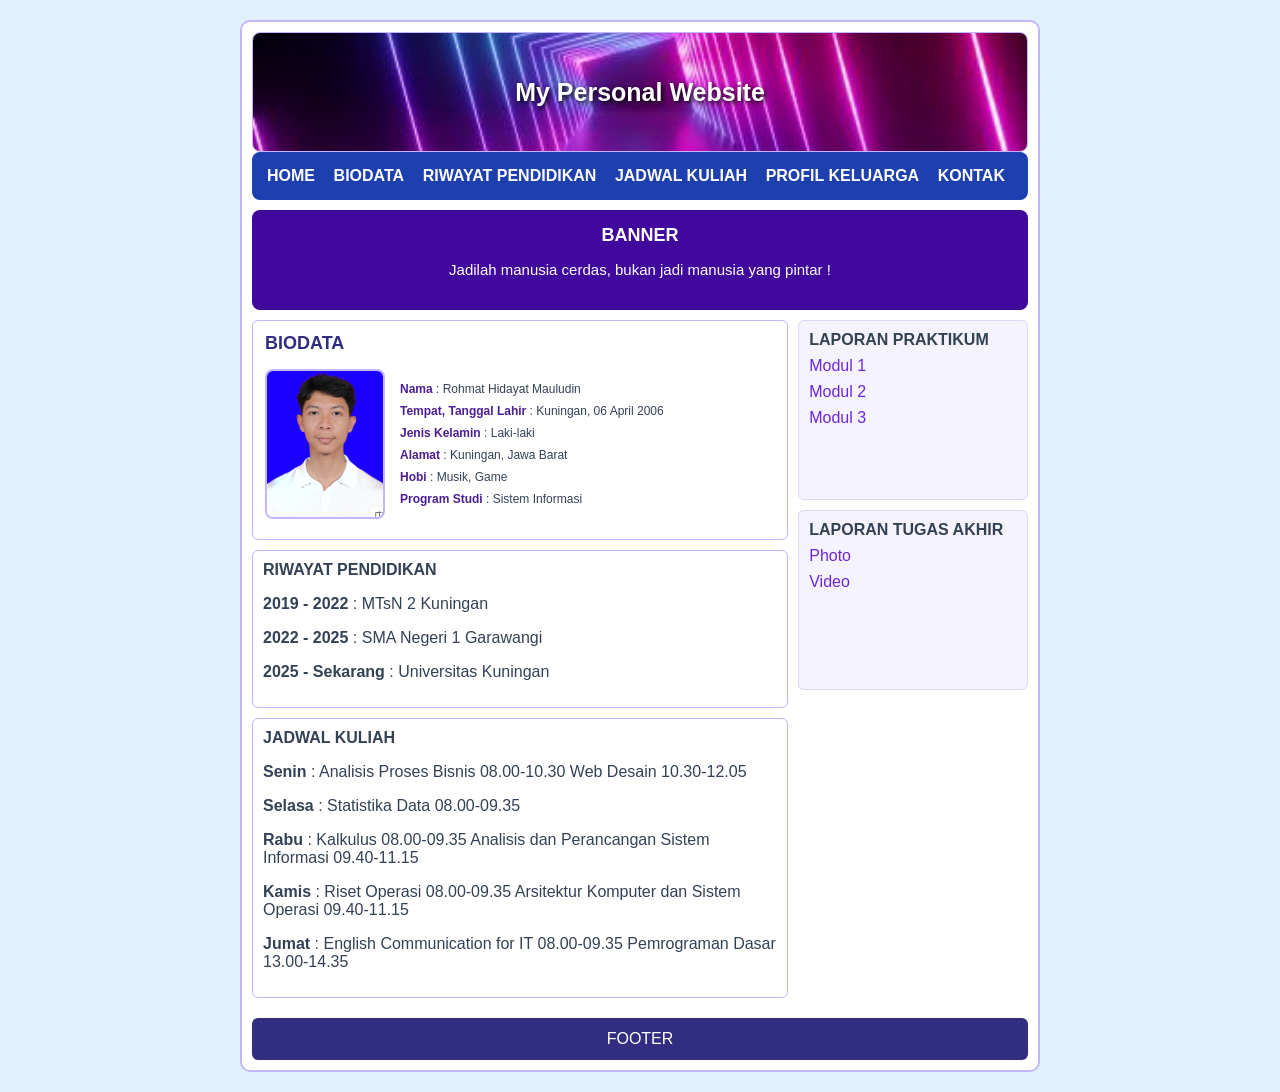
==== WebPribadi.html @ 41429c5b "Upload Web Pribadi" ====
<!DOCTYPE html>
<html lang="id">
<head>
    <meta charset="UTF-8">
    <meta name="viewport" content="width=device-width, initial-scale=1.0">
    <title>Web Pribadi</title>

    <!-- Menghubungkan file CSS -->
    <link rel="stylesheet" href="style.css">
</head>
<body>
    <div class="container">
        <!-- Header -->
        <div class="header">
            <img src="14000.jpg" alt="Header Web Pribadi">
            <div class="judul-header">
                <h1>My Personal Website</h1>
        </div>
     </div>
       <!-- Menu Navigasi -->
<div class="menu">
    <a href="index.html">HOME</a> 
    <a href="#biodata">BIODATA</a> 
    <a href="#pendidikan">RIWAYAT PENDIDIKAN</a> 
    <a href="#jadwal">JADWAL KULIAH</a> 
    <a href="Profil_Keluarga/index.html">PROFIL KELUARGA</a> 
    <a href="kontak.html">KONTAK</a>
</div>
        <!-- Banner -->
        <div class="banner">
            <b>BANNER</b>
            <p>Jadilah manusia cerdas, bukan jadi manusia yang pintar !</p>
        </div>
        <!-- Bagian Konten -->
        <div class="content">
            <!-- Konten Utama -->
           <div class="main"><!-- Biodata -->
<div class="biodata" id="biodata">
    <b class="judul-biodata">BIODATA</b>

    <div class="isi-biodata">
        <img src="Foto Formal.png"
             alt="Foto Pribadi"
             class="foto-pribadi">

        <div class="data-diri">
            <p><strong>Nama</strong> : Rohmat Hidayat Mauludin</p>
            <p><strong>Tempat, Tanggal Lahir</strong> : Kuningan, 06 April 2006</p>
            <p><strong>Jenis Kelamin</strong> : Laki-laki</p>
            <p><strong>Alamat</strong> : Kuningan, Jawa Barat</p>
            <p><strong>Hobi</strong> : Musik, Game</p>
            <p><strong>Program Studi</strong> : Sistem Informasi</p>
        </div>
    </div>
</div>

<!-- Riwayat Pendidikan -->
<div class="pendidikan" id="pendidikan">
    <b>RIWAYAT PENDIDIKAN</b>
    <div class="riwayat pendidikan">
            <p><strong>2019 - 2022</strong> : MTsN 2 Kuningan</p>
            <p><strong>2022 - 2025</strong> : SMA Negeri 1 Garawangi</p>
            <p><strong>2025 - Sekarang</strong> : Universitas Kuningan</p>
        </div>
</div>

<!-- Jadwal Kuliah -->
<div class="jadwal" id="jadwal">
    <b>JADWAL KULIAH</b>
            <p><strong>Senin</strong> : Analisis Proses Bisnis 08.00-10.30   Web Desain 10.30-12.05</p>
            <p><strong>Selasa</strong> : Statistika Data 08.00-09.35</p>
            <p><strong>Rabu</strong> : Kalkulus 08.00-09.35     Analisis dan Perancangan Sistem Informasi 09.40-11.15</p>
            <p><strong>Kamis</strong> : Riset Operasi 08.00-09.35       Arsitektur Komputer dan Sistem Operasi 09.40-11.15</p>
            <p><strong>Jumat</strong> : English Communication for IT 08.00-09.35    Pemrograman Dasar 13.00-14.35</p>
</div>
</div> <!-- Penutup main -->
            <!-- Sidebar -->
            <div class="sidebar">
                <div class="praktikum">
                     <b>LAPORAN PRAKTIKUM</b>
                     <a href="Laporan/Modul_1/index.html">Modul 1
                     </a>
                     <a href="Laporan/Modul_2/index.html">Modul 2
                        <a href="Laporan/Modul_3/index.html">Modul 3
                     </a>
                    </div>
                <div class="tugas">
                    <b>LAPORAN TUGAS AKHIR</b>
                    <a href="#">Photo</a>
                    <a href="#">Video</a>
                </div>
            </div>
        </div>
        <!-- Footer -->
        <div class="footer">
            FOOTER
        </div>
    </div>
</body>
</html>
---- style.css ----
/* Pengaturan Halaman */
* {
    box-sizing: border-box;
}

body {
    font-family: Arial, sans-serif;
    background-color: #E0F2FE;
    color: #334155;
    margin: 20px;
}

/* Container Utama */
.container {
    width: 800px;
    max-width: 100%;
    margin: auto;
    background-color: #FFFFFF;
    border: 2px solid #C4B5FD;
    border-radius: 10px;
    padding: 10px;
}

/* Header */
.header {
    position: relative;
    border: 1px solid #C4B5FD;
    height: 120px;
    padding: 0;
    overflow: hidden;
    border-radius: 8px;
}

/* Foto Header */
.header img {
    width: 100%;
    height: 100%;
    object-fit: cover;
    display: block;
}

/* Tulisan Header */
.judul-header {
    position: absolute;
    top: 0;
    left: 0;
    width: 100%;
    height: 100%;
    display: flex;
    justify-content: center;
    align-items: center;
    text-align: center;
    color: white;
    text-shadow: 2px 2px 5px black;
}

.judul-header h1 {
    font-size: 25px;
    margin: 0;
}

/* Menu Navigasi */
.menu {
    display: flex;
    justify-content: space-between;
    align-items: center;
    background-color: #1E40AF;
    padding: 15px;
    border-radius: 8px;
    flex-wrap: wrap;
    gap: 10px;
}

.menu a {
    color: white;
    text-decoration: none;
    font-weight: bold;
}

.menu a {
    text-decoration: none;
    color: white;
    margin-right: 8px;
    font-weight: bold;
}

.menu a:hover {
    color: #C4B5FD;
}

/* Banner */
.banner {
    text-align: center;
    background-color: #41089D;
    color: white;
    border: none;
    height: 100px;
    padding: 15px;
    margin-top: 10px;
    overflow: hidden;
    border-radius: 8px;
}

.banner b {
    font-size: 18px;
}

.banner p {
    font-size: 15px;
}

/* Bagian Konten */
.content {
    display: flex;
    gap: 10px;
    margin-top: 10px;
    align-items: flex-start;
}

/* Konten Utama */
.main {
    flex: 7;
    min-width: 0;
}

/* Kotak Utama */
.main > div {
    border: 1px solid #C4B5FD;
    height: auto;
    padding: 10px;
    margin-bottom: 10px;
    background-color: #FFFFFF;
    border-radius: 6px;
}

/* Biodata */
.main > .biodata {
    height: auto;
    min-height: 220px;
    padding: 12px;
}

/* Judul Biodata */
.judul-biodata {
    display: block;
    color: #312E81;
    font-size: 18px;
    margin-bottom: 15px;
}

/* Isi Biodata */
.main .isi-biodata {
    display: flex;
    align-items: center;
    gap: 15px;
    border: none;
    height: auto;
    padding: 0;
    margin: 0;
}

/* Foto Pribadi */
.main .foto-pribadi {
    width: 120px;
    height: 150px;
    flex: 0 0 120px;
    object-fit: cover;
    border: 2px solid #C4B5FD;
    border-radius: 8px;
}

/* Data Diri */
.main .data-diri {
    flex: 1;
    min-width: 0;
    border: none;
    height: auto;
    padding: 0;
    margin: 0;
}
.jadwal-kuliah {
    padding: 15px;
    min-height: 500px;
}

.main .data-diri p {
    margin: 8px 0;
    font-size: 12px;
    color: #334155;
}

.main .data-diri strong {
    color: #4C1D95;
}

/* Sidebar */
.sidebar {
    flex: 3;
    min-width: 0;
}

.sidebar div {
    border: 1px solid #DDD6FE;
    padding: 10px;
    margin-bottom: 10px;
    height: 180px;
    background-color: #F5F3FF;
    border-radius: 6px;
}

/* Link Sidebar */
.sidebar a {
    display: block;
    text-decoration: none;
    color: #6D28D9;
    margin-top: 8px;
}

.sidebar a:hover {
    color: #312E81;
    text-decoration: underline;
}

/* Judul */
h3 {
    color: #4C1D95;
}

/* Footer */
.footer {
    background-color: #312E81;
    color: white;
    border: none;
    text-align: center;
    padding: 12px;
    margin-top: 10px;
    border-radius: 6px;
}

/* Tampilan Layar Kecil */
@media (max-width: 600px) {
    body {
        margin: 10px;
    }

    .content {
        flex-direction: column;
    }

    .main,
    .sidebar {
        width: 100%;
        flex: auto;
    }

    .menu a {
        display: inline-block;
        margin-bottom: 8px;
    }

    .main .isi-biodata {
        flex-direction: column;
        align-items: flex-start;
    }

    .main .foto-pribadi {
        width: 120px;
        height: 150px;
    }
    /* Halaman Kontak */
.kontak {
    background-color: white;
    padding: 20px;
    min-height: 400px;
    color: #334155;
}

.kontak h2 {
    color: #1E40AF;
    border-bottom: 2px solid #C4B5FD;
    padding-bottom: 10px;
}

.kontak p {
    font-size: 14px;
    line-height: 1.6;
}

.kontak-item {
    background-color: #E0F2FE;
    border-left: 4px solid #6366F1;
    padding: 10px 15px;
    margin: 15px 0;
    border-radius: 5px;
}

.kontak-item h3 {
    color: #4338CA;
    margin: 0 0 5px 0;
    font-size: 16px;
}

.kontak-item p {
    margin: 0;
}

.kontak-item a {
    color: #1D4ED8;
    text-decoration: none;
}

.kontak-item a:hover {
    text-decoration: underline;
}

.footer {
    background-color: #1E40AF;
    color: white;
    text-align: center;
    padding: 10px;
    border-radius: 5px;
}
}
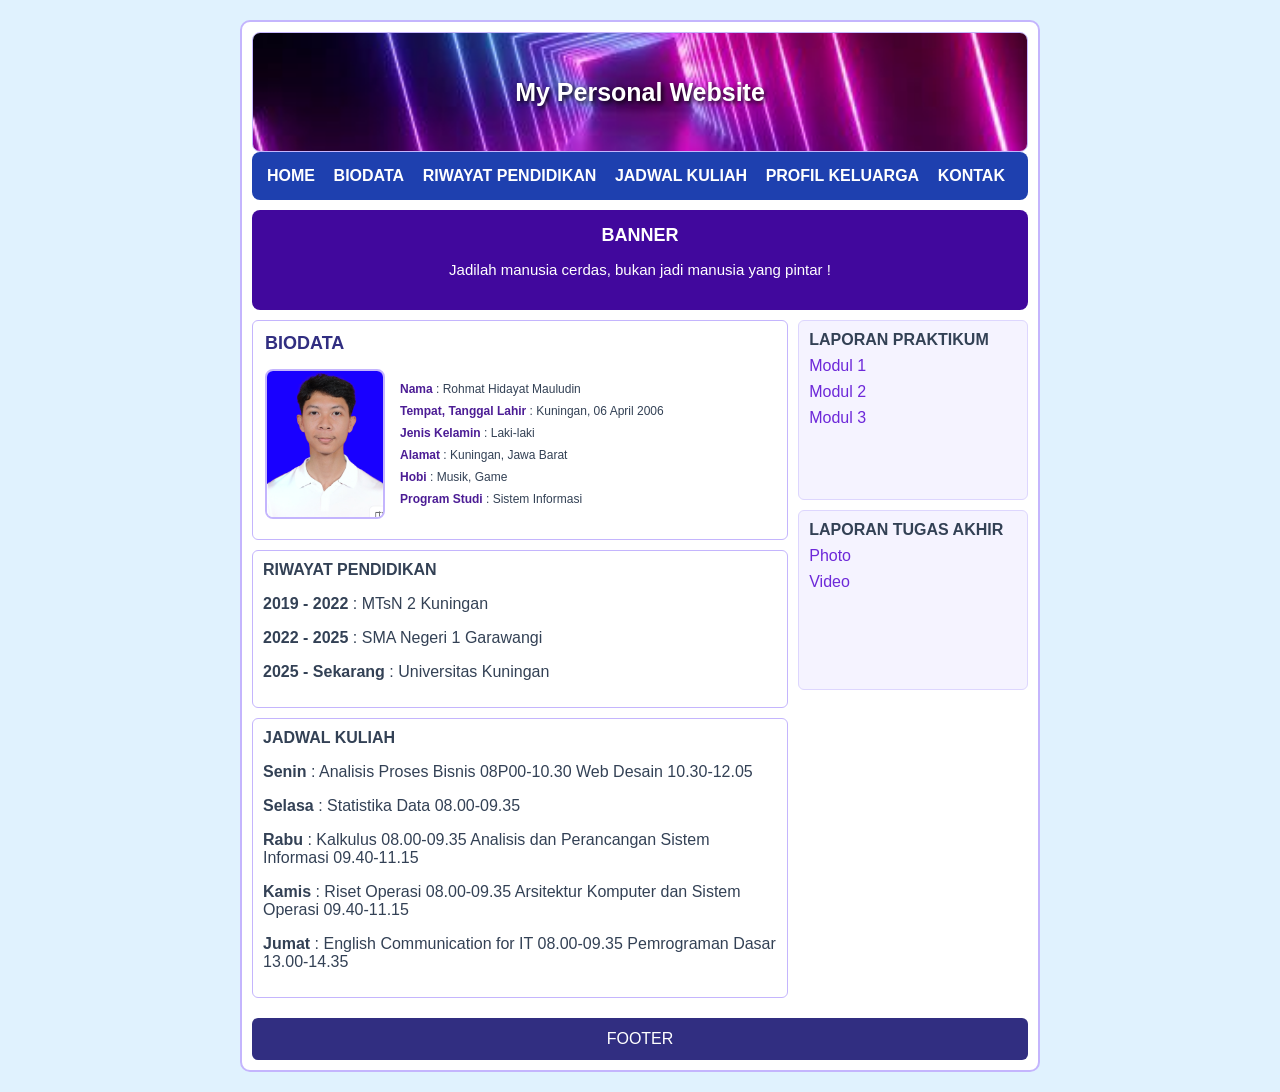
==== commit eee8ab15: "Memperbaiki submodule" ====
--- a/WebPribadi.html
+++ b/WebPribadi.html
@@ -67,7 +67,7 @@
 <!-- Jadwal Kuliah -->
 <div class="jadwal" id="jadwal">
     <b>JADWAL KULIAH</b>
-            <p><strong>Senin</strong> : Analisis Proses Bisnis 08.00-10.30   Web Desain 10.30-12.05</p>
+            <p><strong>Senin</strong> : Analisis Proses Bisnis 08P00-10.30   Web Desain 10.30-12.05</p>
             <p><strong>Selasa</strong> : Statistika Data 08.00-09.35</p>
             <p><strong>Rabu</strong> : Kalkulus 08.00-09.35     Analisis dan Perancangan Sistem Informasi 09.40-11.15</p>
             <p><strong>Kamis</strong> : Riset Operasi 08.00-09.35       Arsitektur Komputer dan Sistem Operasi 09.40-11.15</p>
